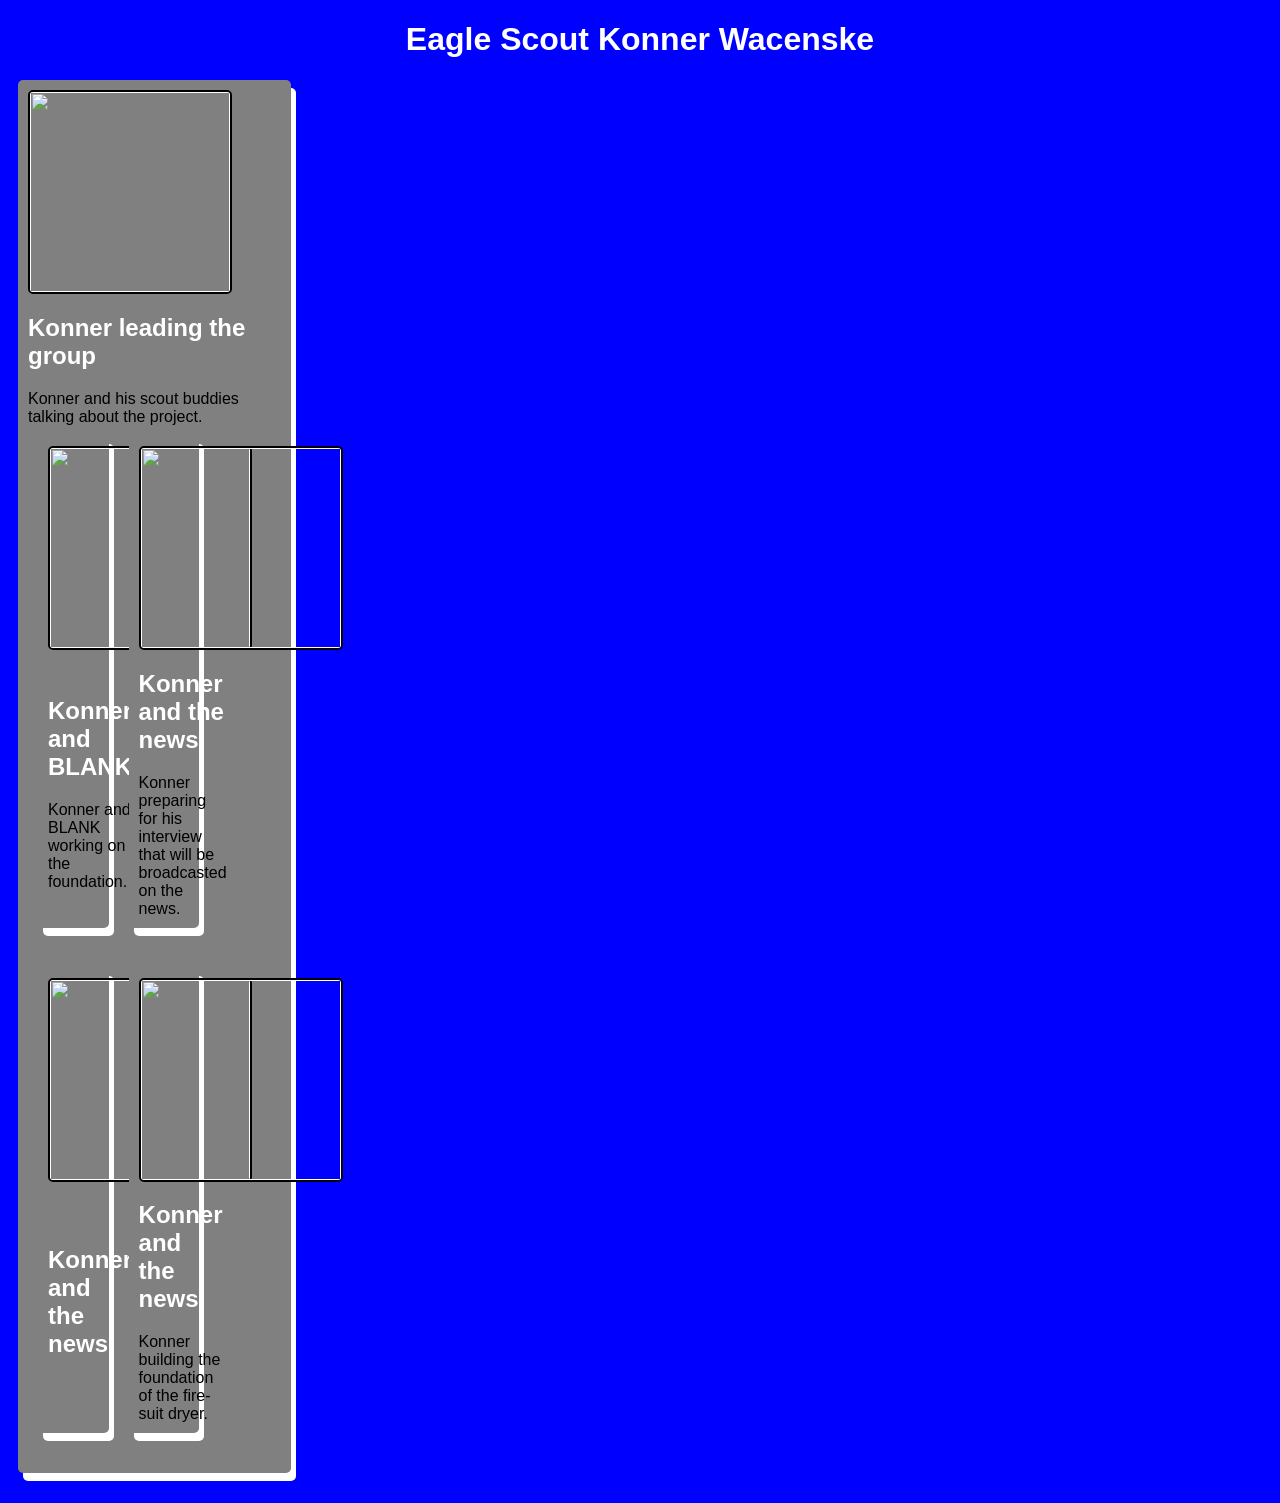
==== index.html @ 7e9c59d4 "Update index.html" ====
<!DOCTYPE html>
<html>
    <head>
        <title>Eagle Scout: Konner Wacenske</title>
        <link rel = "stylesheet" href = styles.css>
    </head>
    <body>
        <h1>Eagle Scout Konner Wacenske</h1>
<div>
        <span class = "picture">
            <!--Eagle Scout Photo of Group-->
            <section class = "pic">
                <a href = ""><img src = "pictures/IMG_2014.png"></a>
                <section class = "ass-details">
                    <a href = "pictures/IMG_2014.png"><h2>Konner leading the group</h2></a>
                    <p:>
                        Konner and his scout buddies talking about the project.
                    </p:>
                </section>
            </span>

            <!--Eagle Scout Photo of Group-->
            <span class = "pic">
                <a href = ""><img src = "pictures/IMG_2092.png"></a>
                <section class = "ass-details">
                    <a href = "pictures/IMG_2092.png"><h2>Konner and BLANK</h2></a>
                    <p:>
                        Konner and BLANK working on the foundation.
                    </p:>
                </section>
            </span>

            <!--Eagle Scout Photo of Group-->
            <span class = "pic">
                <a href = ""><img src = "pictures/IMG_2043.png"></a>
                <section class = "ass-details">
                    <a href = "pictures/IMG_2043.png"><h2>Konner and the news</h2></a>
                    <p:>
                        Konner preparing for his interview that will be broadcasted on the news.
                    </p:>
                </section>
            </span>

            <!--Eagle Scout Photo of Group-->
            <span class = "pic">
                <a href = ""><img src = "pictures/IMG_2068.png"></a>
                <section class = "ass-details">
                    <a href = "pictures/IMG_2068.png"><h2>Konner and the news</h2></a>
                    <p:>
                     
                    </p:>
                </section>
            </span>

            <!--Eagle Scout Photo of Group-->
            <span class = "pic">
                <a href = ""><img src = "pictures/IMG_2076.png"></a>
                <section class = "ass-details">
                    <a href = "pictures/IMG_2076.png"><h2>Konner and the news</h2></a>
                    <p:>
                        Konner building the foundation of the fire-suit dryer.
                    </p:>
                </section>
            </span>

        
        </div>
    </body>

</html>
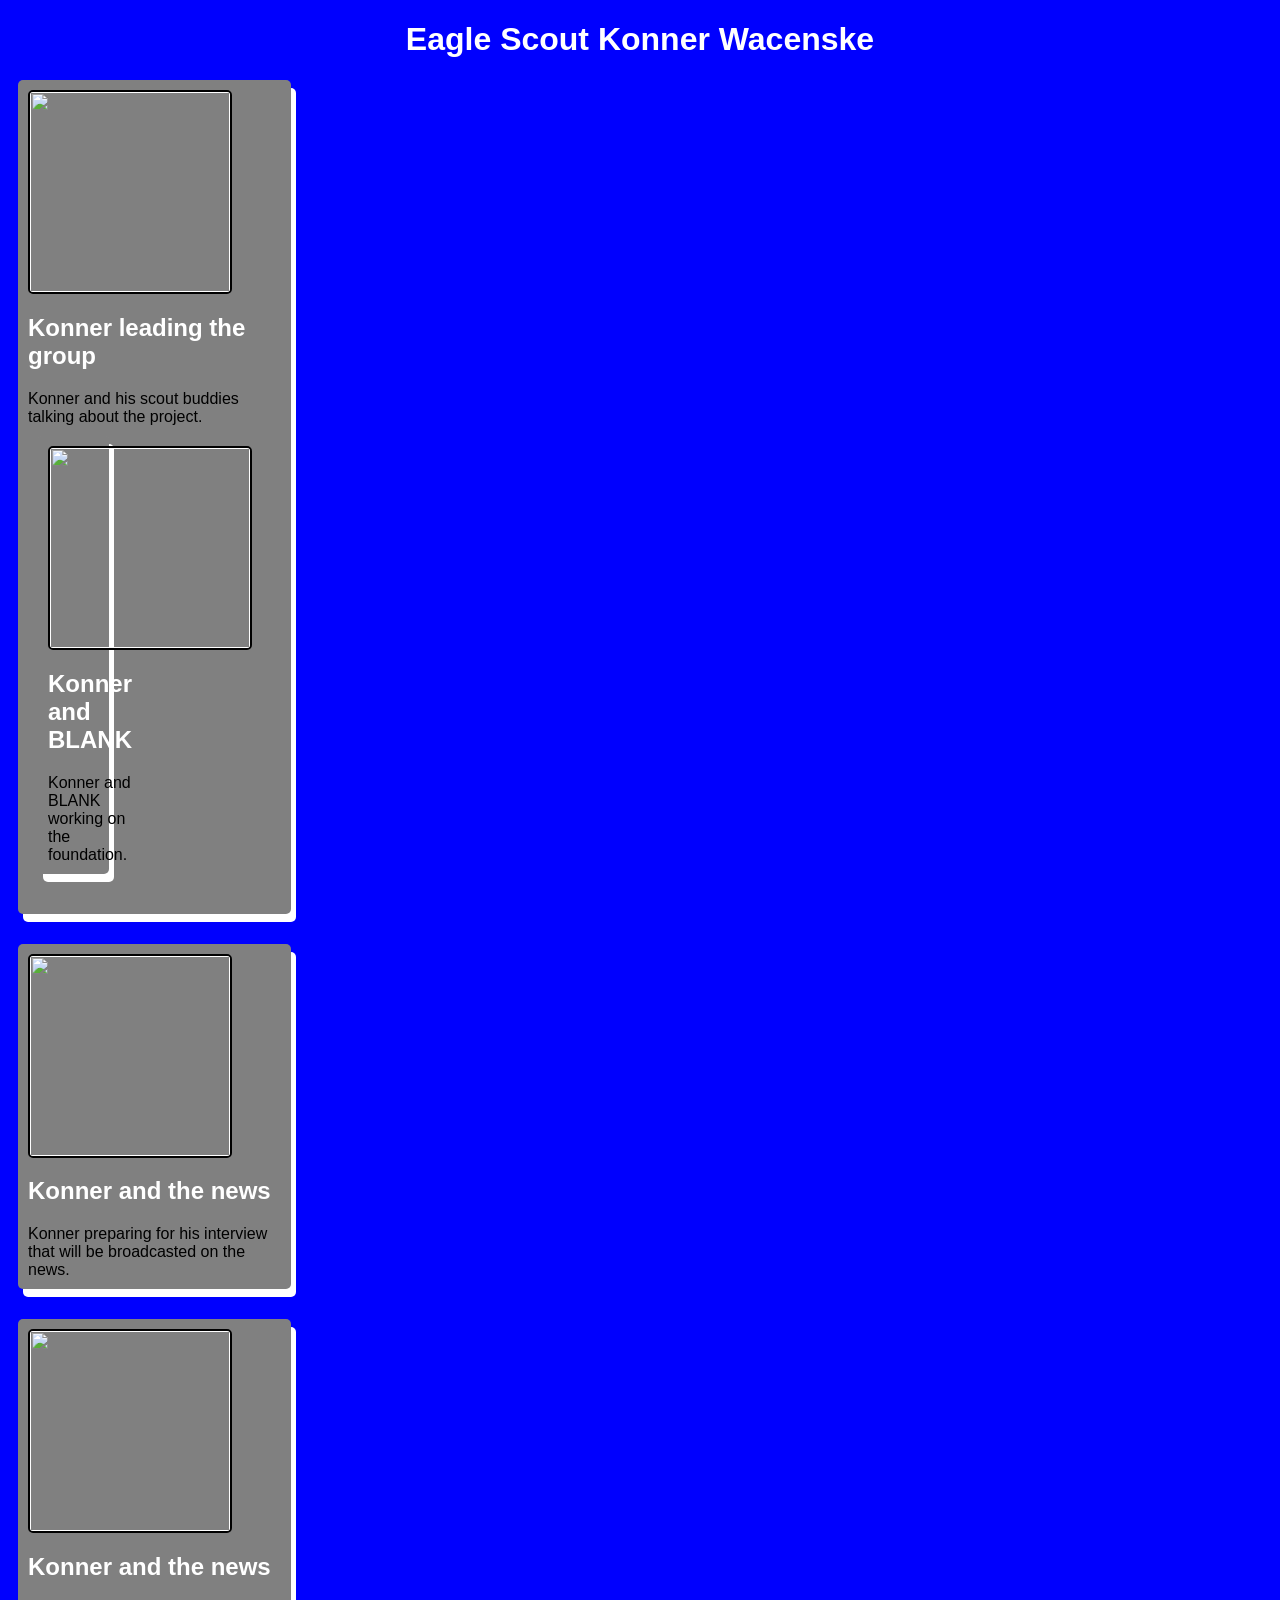
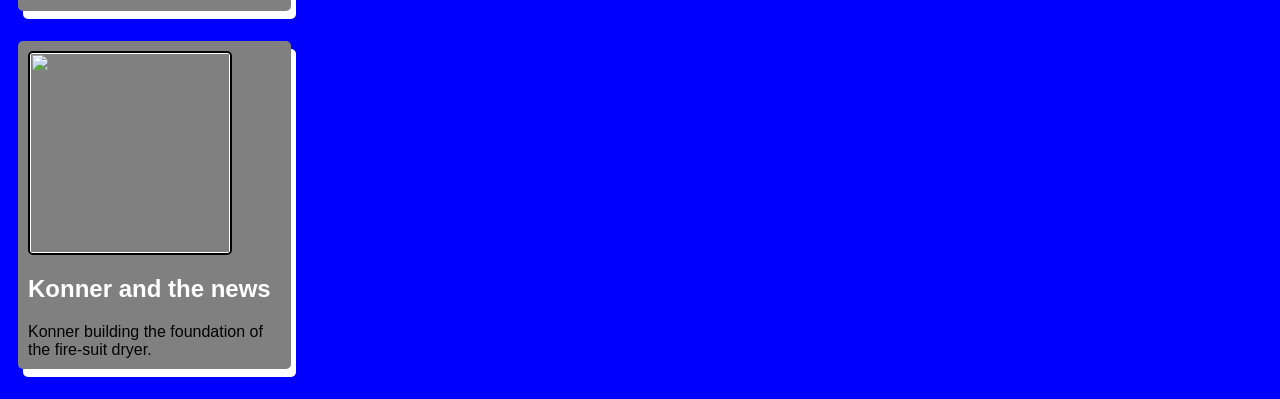
==== commit 416c88a7: "Update index.html" ====
--- a/index.html
+++ b/index.html
@@ -29,7 +29,8 @@
                     </p:>
                 </section>
             </span>
-
+</div>
+<div>
             <!--Eagle Scout Photo of Group-->
             <span class = "pic">
                 <a href = ""><img src = "pictures/IMG_2043.png"></a>
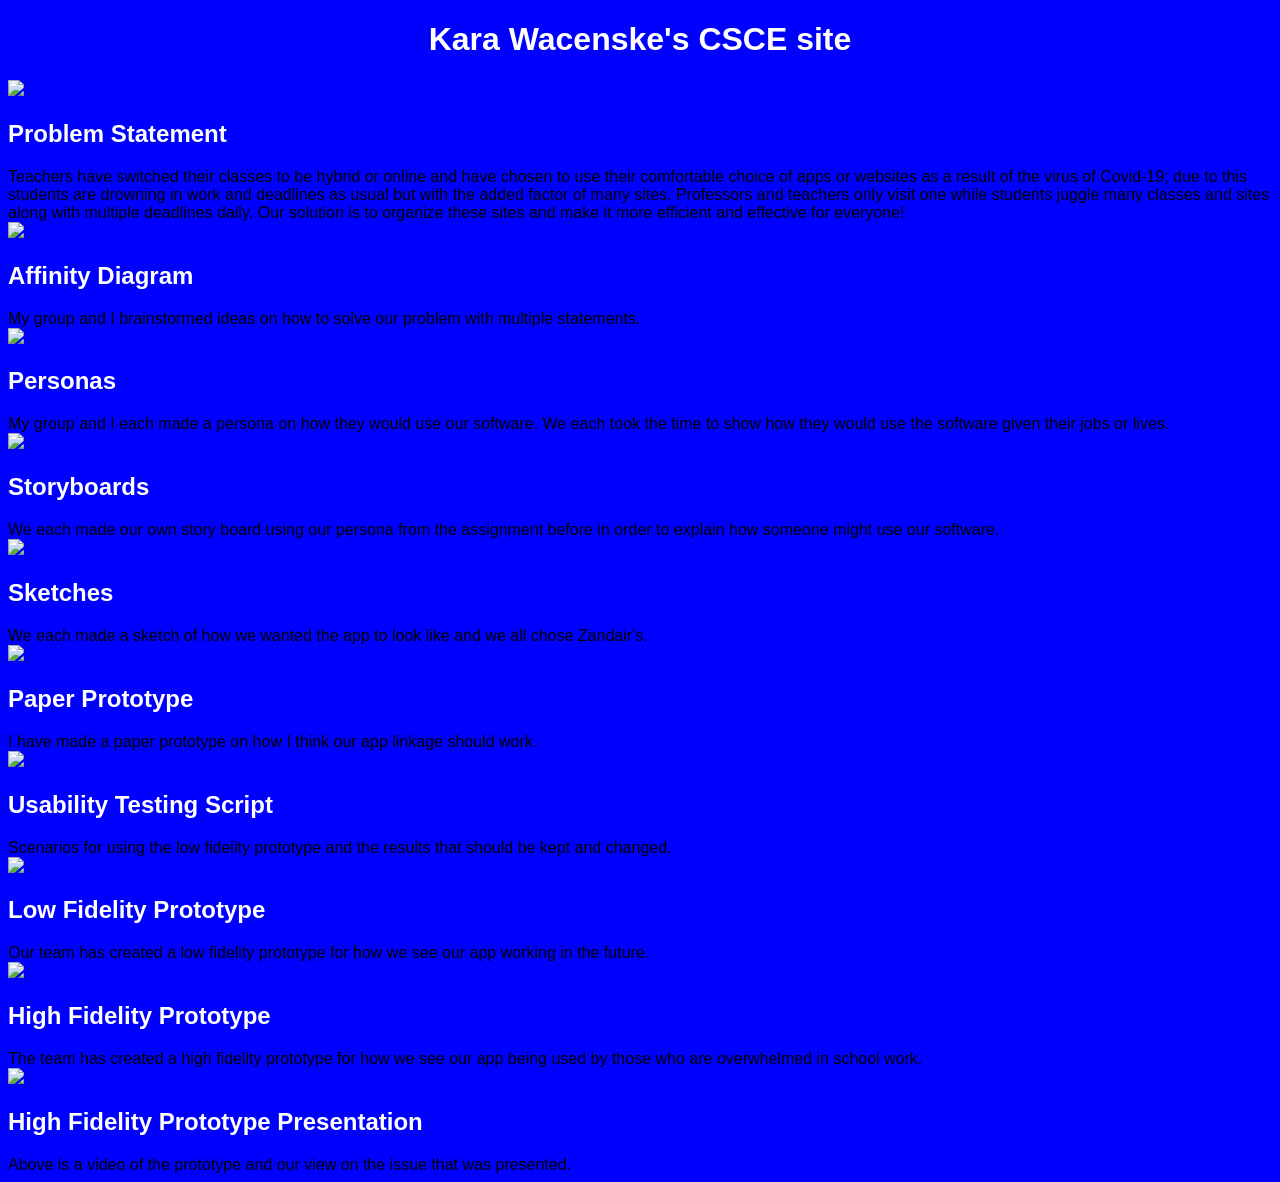
==== commit f6141839: "Update index.html" ====
--- a/index.html
+++ b/index.html
@@ -1,70 +1,122 @@
 <!DOCTYPE html>
 <html>
     <head>
-        <title>Eagle Scout: Konner Wacenske</title>
+        <title>CSCE 190 Student: Kara Wacenske</title>
         <link rel = "stylesheet" href = styles.css>
     </head>
     <body>
-        <h1>Eagle Scout Konner Wacenske</h1>
-<div>
-        <span class = "picture">
-            <!--Eagle Scout Photo of Group-->
-            <section class = "pic">
-                <a href = ""><img src = "pictures/IMG_2014.png"></a>
+        <h1>Kara Wacenske's CSCE site</h1>
+
+        <div class = "assignments">
+            <!--Problem Statement Assignment-->
+            <section class = "assignment">
+                <a href = "files/problem statement.pdf"><img src = "images/problemstatement.PNG"></a>
                 <section class = "ass-details">
-                    <a href = "pictures/IMG_2014.png"><h2>Konner leading the group</h2></a>
+                    <a href = "files/problem statement.pdf"><h2>Problem Statement</h2></a>
                     <p:>
-                        Konner and his scout buddies talking about the project.
+                        Teachers have switched their classes to be hybrid or online and have chosen to use their comfortable choice of apps or websites as a result of the virus of Covid-19; due to this students are drowning in work and deadlines as usual but with the added factor of many sites. Professors and teachers only visit one while students juggle many classes and sites along with multiple deadlines daily. Our solution is to organize these sites and make it more efficient and effective for everyone!
                     </p:>
                 </section>
-            </span>
+            </section>
 
-            <!--Eagle Scout Photo of Group-->
-            <span class = "pic">
-                <a href = ""><img src = "pictures/IMG_2092.png"></a>
+            <!--Affinity Diagram Assignmment-->
+            <section class = "assignment">
+                <a href = "files/affinitydiagram.pdf"><img src = "images/affinitydiagram.PNG"></a>
                 <section class = "ass-details">
-                    <a href = "pictures/IMG_2092.png"><h2>Konner and BLANK</h2></a>
+                    <a href = "files/affinitydiagram.pdf"><h2>Affinity Diagram</h2></a>
                     <p:>
-                        Konner and BLANK working on the foundation.
+                        My group and I brainstormed ideas on how to solve our problem with multiple statements.
                     </p:>
                 </section>
-            </span>
-</div>
-<div>
-            <!--Eagle Scout Photo of Group-->
-            <span class = "pic">
-                <a href = ""><img src = "pictures/IMG_2043.png"></a>
+            </section>
+
+            <!--Persona Assignmment-->
+            <section class = "assignment">
+                <a href = "files/Team Whiskey - Personas.pdf"><img src = "images/personas-teamwhiskey.PNG"></a>
                 <section class = "ass-details">
-                    <a href = "pictures/IMG_2043.png"><h2>Konner and the news</h2></a>
+                    <a href = "files/Team Whiskey - Personas.pdf"><h2>Personas</h2></a>
                     <p:>
-                        Konner preparing for his interview that will be broadcasted on the news.
+                        My group and I each made a persona on how they would use our software. We each took the time to show how they would use the software given their jobs or lives.
                     </p:>
                 </section>
-            </span>
+            </section>
 
-            <!--Eagle Scout Photo of Group-->
-            <span class = "pic">
-                <a href = ""><img src = "pictures/IMG_2068.png"></a>
+            <!--Group Storyboards-->
+            <section class = "assignment">
+                <a href = "files/storyboards team whiskey.pdf"><img src = "images/storyboard-wacenske.PNG"></a>
                 <section class = "ass-details">
-                    <a href = "pictures/IMG_2068.png"><h2>Konner and the news</h2></a>
+                    <a href = "files/storyboards team whiskey.pdf"><h2>Storyboards</h2></a>
                     <p:>
-                     
+                        We each made our own story board using our persona from the assignment before in order to explain how someone might use our software.
                     </p:>
                 </section>
-            </span>
+            </section>
 
-            <!--Eagle Scout Photo of Group-->
-            <span class = "pic">
-                <a href = ""><img src = "pictures/IMG_2076.png"></a>
+            <!--Sketches Assignment-->
+            <section class = "assignment">
+                <a href = "files/sketches of linkage-final.pdf"><img src = "images/sketches-teamwhiskey.PNG"></a>
                 <section class = "ass-details">
-                    <a href = "pictures/IMG_2076.png"><h2>Konner and the news</h2></a>
+                    <a href = "files/sketches of linkage-final.pdf"><h2>Sketches</h2></a>
                     <p:>
-                        Konner building the foundation of the fire-suit dryer.
+                        We each made a sketch of how we wanted the app to look like and we all chose Zandair's.
                     </p:>
                 </section>
-            </span>
+            </section>
 
-        
+            <!--Paper Prototype Assignment-->
+            <section class = "assignment">
+                <a href = "https://youtu.be/wJQcpNnCBnM"><img src = "images/paper-prototype.PNG"></a>
+                <section class = "ass-details">
+                    <a href = "https://youtu.be/wJQcpNnCBnM"><h2>Paper Prototype</h2></a>
+                    <p:>
+                        I have made a paper prototype on how I think our app linkage should work.
+                    </p:>
+                </section>
+            </section>
+
+            <!--Usability Testing Script Assignment-->
+            <section class = "assignment">
+                <a href = "files/Usablilty Testing Script and Results.pdf"><img src = "images/usability testing.PNG"></a>
+                <section class = "ass-details">
+                    <a href = "files/Usablilty Testing Script and Results.pdf"><h2>Usability Testing Script</h2></a>
+                    <p:>
+                        Scenarios for using the low fidelity prototype and the results that should be kept and changed.
+                    </p:>
+                </section>
+            </section>
+
+            <!--Low Fidelity Prototype Assignment-->
+            <section class = "assignment">
+                <a href = "files/linkage lo fi prototype/index.html"><img src = "images/low fi prototype-linkage.png"></a>
+                <section class = "ass-details">
+                    <a href = "files/linkage lo fi prototype/index.html"><h2>Low Fidelity Prototype</h2></a>
+                    <p:>
+                        Our team has created a low fidelity prototype for how we see our app working in the future.
+                    </p:>
+                </section>
+            </section>
+
+            <!--High Fidelity Prototype Assignment-->
+            <section class = "assignment">
+                <a href = "files/linkage hi fi prototype/index.html"><img src = "images/high fi prototype- linkage.PNG"></a>
+                <section class = "ass-details">
+                    <a href = "files/linkage hi fi prototype/index.html"><h2>High Fidelity Prototype</h2></a>
+                    <p:>
+                        The team has created a high fidelity prototype for how we see our app being used by those who are overwhelmed in school work.
+                    </p:>
+                </section>
+            </section>
+
+            <!--High Fidelity Prototype Presentation-->
+            <section class = "assignment">
+                <a href = "https://youtu.be/vURn-0mfexE"><img src = "images/linkage presentation.PNG"></a>
+                <section class = "ass-details">
+                    <a href = "https://youtu.be/vURn-0mfexE"><h2>High Fidelity Prototype Presentation</h2></a>
+                    <p:>
+                        Above is a video of the prototype and our view on the issue that was presented.
+                    </p:>
+                </section>
+            </section>
         </div>
     </body>
 
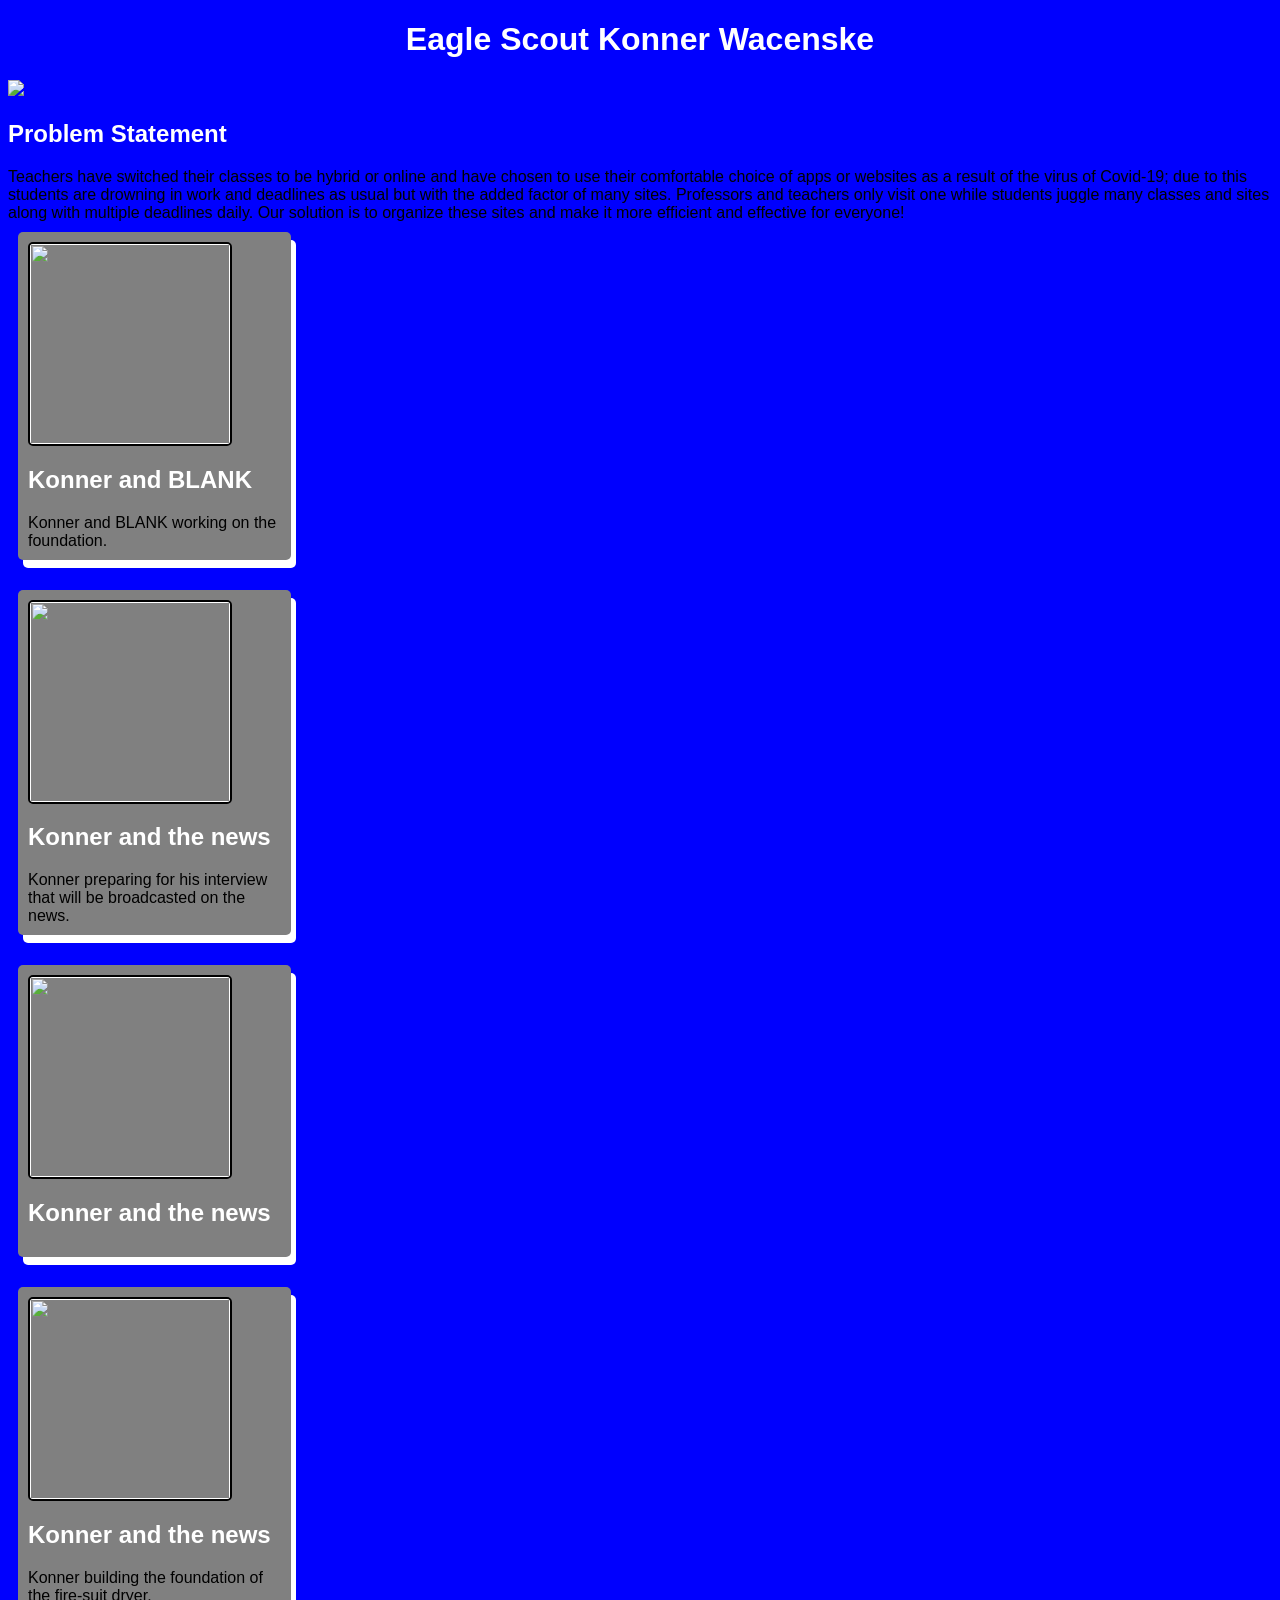
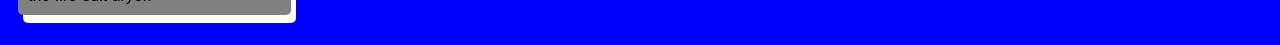
==== commit 05e7d007: "Update index.html" ====
--- a/index.html
+++ b/index.html
@@ -1,12 +1,11 @@
 <!DOCTYPE html>
 <html>
     <head>
-        <title>CSCE 190 Student: Kara Wacenske</title>
+        <title>Eagle Scout: Konner Wacenske</title>
         <link rel = "stylesheet" href = styles.css>
     </head>
     <body>
-        <h1>Kara Wacenske's CSCE site</h1>
-
+        <h1>Eagle Scout Konner Wacenske</h1>
         <div class = "assignments">
             <!--Problem Statement Assignment-->
             <section class = "assignment">
@@ -19,104 +18,51 @@
                 </section>
             </section>
 
-            <!--Affinity Diagram Assignmment-->
-            <section class = "assignment">
-                <a href = "files/affinitydiagram.pdf"><img src = "images/affinitydiagram.PNG"></a>
+            <!--Eagle Scout Photo of Group-->
+            <span class = "pic">
+                <a href = ""><img src = "pictures/IMG_2092.png"></a>
                 <section class = "ass-details">
-                    <a href = "files/affinitydiagram.pdf"><h2>Affinity Diagram</h2></a>
+                    <a href = "pictures/IMG_2092.png"><h2>Konner and BLANK</h2></a>
                     <p:>
-                        My group and I brainstormed ideas on how to solve our problem with multiple statements.
+                        Konner and BLANK working on the foundation.
                     </p:>
                 </section>
-            </section>
+            </span>
 
-            <!--Persona Assignmment-->
-            <section class = "assignment">
-                <a href = "files/Team Whiskey - Personas.pdf"><img src = "images/personas-teamwhiskey.PNG"></a>
+            <!--Eagle Scout Photo of Group-->
+            <span class = "pic">
+                <a href = ""><img src = "pictures/IMG_2043.png"></a>
                 <section class = "ass-details">
-                    <a href = "files/Team Whiskey - Personas.pdf"><h2>Personas</h2></a>
+                    <a href = "pictures/IMG_2043.png"><h2>Konner and the news</h2></a>
                     <p:>
-                        My group and I each made a persona on how they would use our software. We each took the time to show how they would use the software given their jobs or lives.
+                        Konner preparing for his interview that will be broadcasted on the news.
                     </p:>
                 </section>
-            </section>
+            </span>
 
-            <!--Group Storyboards-->
-            <section class = "assignment">
-                <a href = "files/storyboards team whiskey.pdf"><img src = "images/storyboard-wacenske.PNG"></a>
+            <!--Eagle Scout Photo of Group-->
+            <span class = "pic">
+                <a href = ""><img src = "pictures/IMG_2068.png"></a>
                 <section class = "ass-details">
-                    <a href = "files/storyboards team whiskey.pdf"><h2>Storyboards</h2></a>
+                    <a href = "pictures/IMG_2068.png"><h2>Konner and the news</h2></a>
                     <p:>
-                        We each made our own story board using our persona from the assignment before in order to explain how someone might use our software.
+                     
                     </p:>
                 </section>
-            </section>
+            </span>
 
-            <!--Sketches Assignment-->
-            <section class = "assignment">
-                <a href = "files/sketches of linkage-final.pdf"><img src = "images/sketches-teamwhiskey.PNG"></a>
+            <!--Eagle Scout Photo of Group-->
+            <span class = "pic">
+                <a href = ""><img src = "pictures/IMG_2076.png"></a>
                 <section class = "ass-details">
-                    <a href = "files/sketches of linkage-final.pdf"><h2>Sketches</h2></a>
+                    <a href = "pictures/IMG_2076.png"><h2>Konner and the news</h2></a>
                     <p:>
-                        We each made a sketch of how we wanted the app to look like and we all chose Zandair's.
+                        Konner building the foundation of the fire-suit dryer.
                     </p:>
                 </section>
-            </section>
+            </span>
 
-            <!--Paper Prototype Assignment-->
-            <section class = "assignment">
-                <a href = "https://youtu.be/wJQcpNnCBnM"><img src = "images/paper-prototype.PNG"></a>
-                <section class = "ass-details">
-                    <a href = "https://youtu.be/wJQcpNnCBnM"><h2>Paper Prototype</h2></a>
-                    <p:>
-                        I have made a paper prototype on how I think our app linkage should work.
-                    </p:>
-                </section>
-            </section>
-
-            <!--Usability Testing Script Assignment-->
-            <section class = "assignment">
-                <a href = "files/Usablilty Testing Script and Results.pdf"><img src = "images/usability testing.PNG"></a>
-                <section class = "ass-details">
-                    <a href = "files/Usablilty Testing Script and Results.pdf"><h2>Usability Testing Script</h2></a>
-                    <p:>
-                        Scenarios for using the low fidelity prototype and the results that should be kept and changed.
-                    </p:>
-                </section>
-            </section>
-
-            <!--Low Fidelity Prototype Assignment-->
-            <section class = "assignment">
-                <a href = "files/linkage lo fi prototype/index.html"><img src = "images/low fi prototype-linkage.png"></a>
-                <section class = "ass-details">
-                    <a href = "files/linkage lo fi prototype/index.html"><h2>Low Fidelity Prototype</h2></a>
-                    <p:>
-                        Our team has created a low fidelity prototype for how we see our app working in the future.
-                    </p:>
-                </section>
-            </section>
-
-            <!--High Fidelity Prototype Assignment-->
-            <section class = "assignment">
-                <a href = "files/linkage hi fi prototype/index.html"><img src = "images/high fi prototype- linkage.PNG"></a>
-                <section class = "ass-details">
-                    <a href = "files/linkage hi fi prototype/index.html"><h2>High Fidelity Prototype</h2></a>
-                    <p:>
-                        The team has created a high fidelity prototype for how we see our app being used by those who are overwhelmed in school work.
-                    </p:>
-                </section>
-            </section>
-
-            <!--High Fidelity Prototype Presentation-->
-            <section class = "assignment">
-                <a href = "https://youtu.be/vURn-0mfexE"><img src = "images/linkage presentation.PNG"></a>
-                <section class = "ass-details">
-                    <a href = "https://youtu.be/vURn-0mfexE"><h2>High Fidelity Prototype Presentation</h2></a>
-                    <p:>
-                        Above is a video of the prototype and our view on the issue that was presented.
-                    </p:>
-                </section>
-            </section>
+        
         </div>
     </body>
 
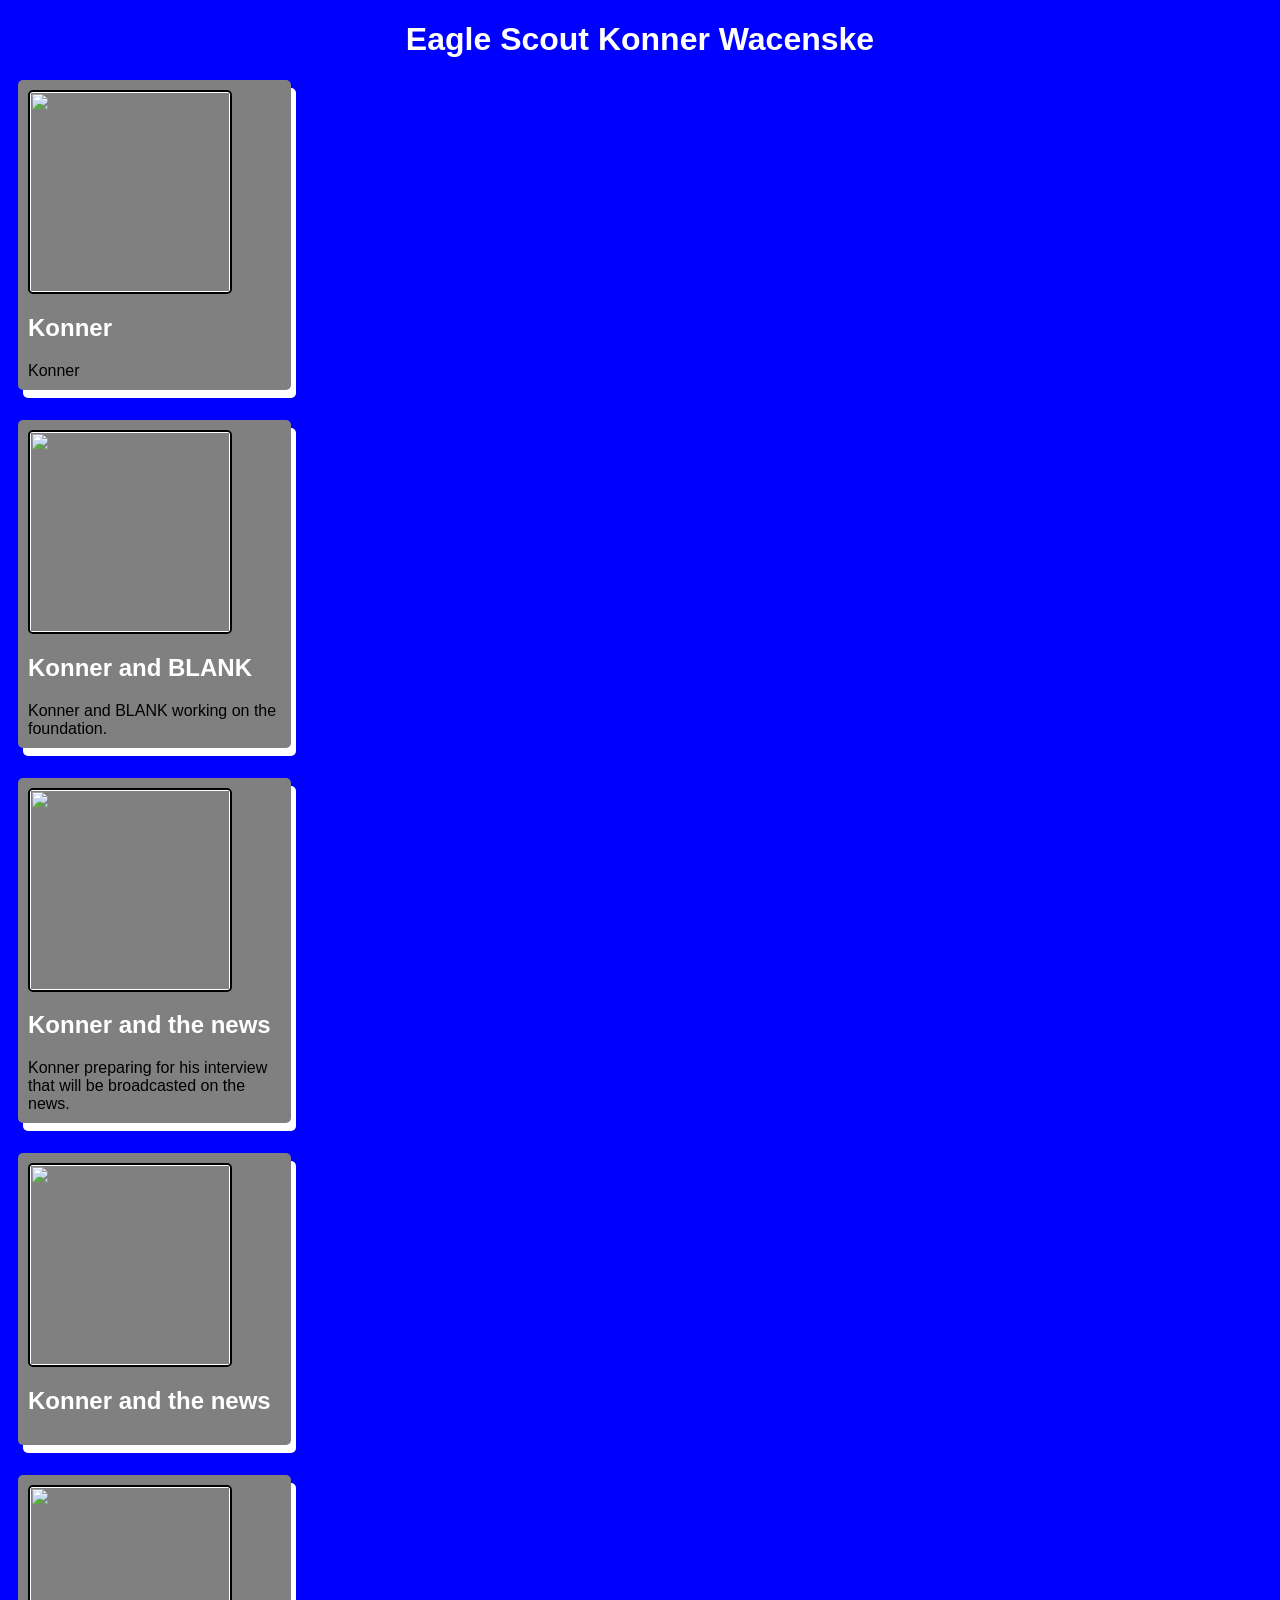
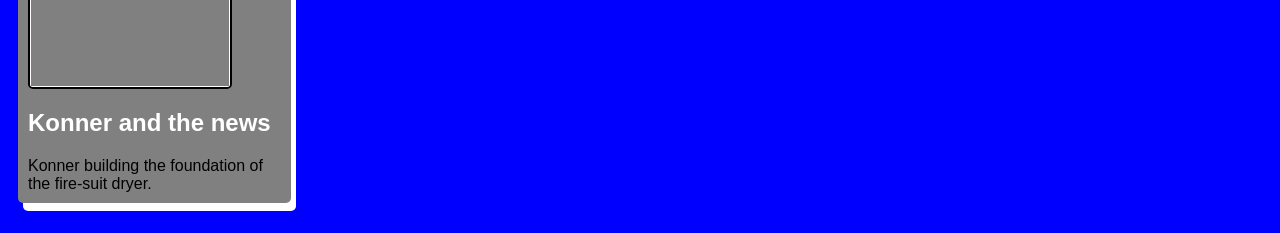
==== commit 27745dba: "Update index.html" ====
--- a/index.html
+++ b/index.html
@@ -6,14 +6,14 @@
     </head>
     <body>
         <h1>Eagle Scout Konner Wacenske</h1>
-        <div class = "assignments">
+        <div class = "pictures">
             <!--Problem Statement Assignment-->
-            <section class = "assignment">
-                <a href = "files/problem statement.pdf"><img src = "images/problemstatement.PNG"></a>
+            <section class = "pic">
+                <a href = ""><img src = "pictures/IMG_2014.png"></a>
                 <section class = "ass-details">
-                    <a href = "files/problem statement.pdf"><h2>Problem Statement</h2></a>
+                    <a href = "pictures/IMG_2014.png"><h2>Konner</h2></a>
                     <p:>
-                        Teachers have switched their classes to be hybrid or online and have chosen to use their comfortable choice of apps or websites as a result of the virus of Covid-19; due to this students are drowning in work and deadlines as usual but with the added factor of many sites. Professors and teachers only visit one while students juggle many classes and sites along with multiple deadlines daily. Our solution is to organize these sites and make it more efficient and effective for everyone!
+                        Konner  
                     </p:>
                 </section>
             </section>
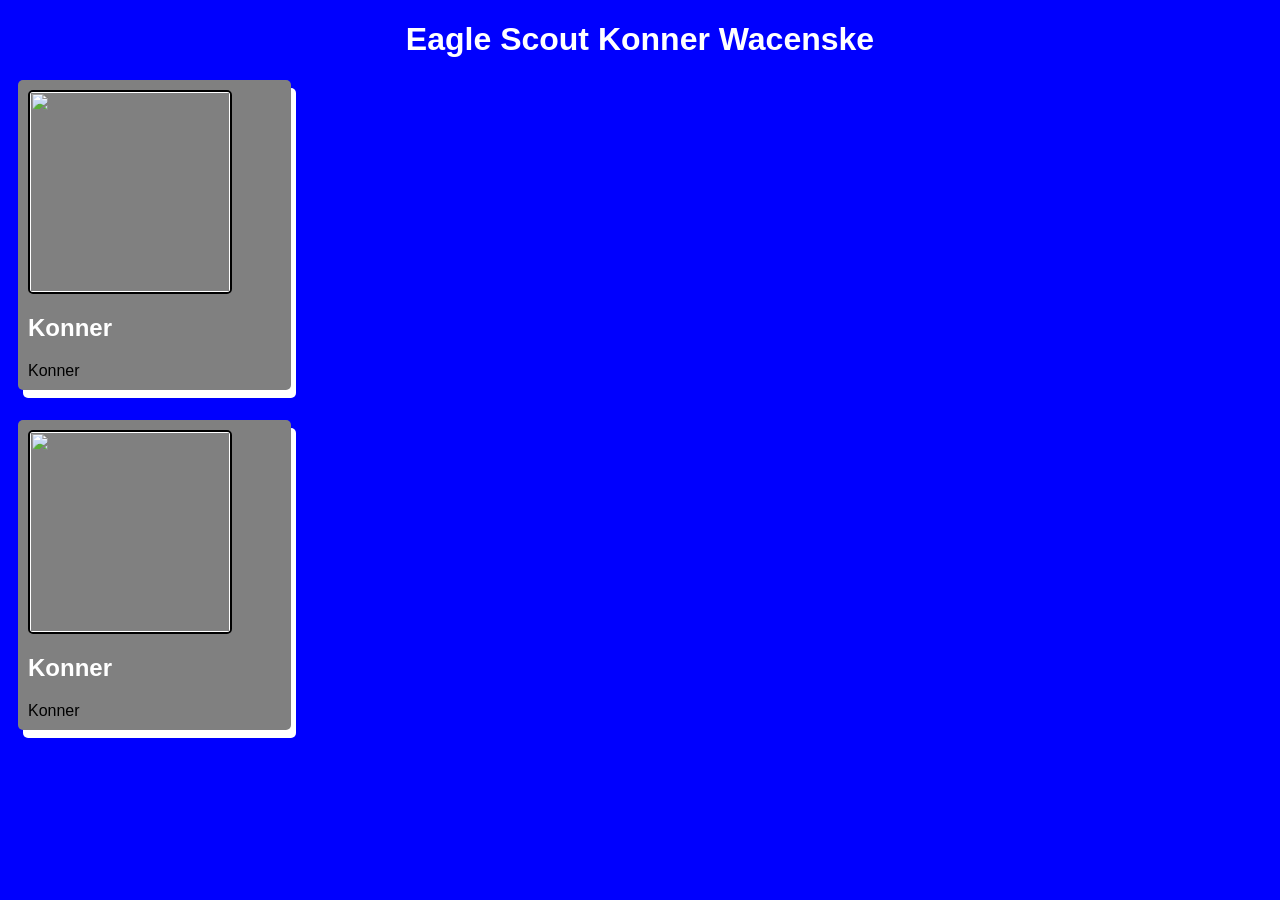
==== commit 1f7d9e79: "Update index.html" ====
--- a/index.html
+++ b/index.html
@@ -17,53 +17,23 @@
                     </p:>
                 </section>
             </section>
+        
+        </div>
 
-            <!--Eagle Scout Photo of Group-->
-            <span class = "pic">
-                <a href = ""><img src = "pictures/IMG_2092.png"></a>
+        <div class = "pictures">
+            <!--Problem Statement Assignment-->
+            <section class = "pic">
+                <a href = ""><img src = "pictures/IMG_2014.png"></a>
                 <section class = "ass-details">
-                    <a href = "pictures/IMG_2092.png"><h2>Konner and BLANK</h2></a>
+                    <a href = "pictures/IMG_2014.png"><h2>Konner</h2></a>
                     <p:>
-                        Konner and BLANK working on the foundation.
+                        Konner  
                     </p:>
                 </section>
-            </span>
-
-            <!--Eagle Scout Photo of Group-->
-            <span class = "pic">
-                <a href = ""><img src = "pictures/IMG_2043.png"></a>
-                <section class = "ass-details">
-                    <a href = "pictures/IMG_2043.png"><h2>Konner and the news</h2></a>
-                    <p:>
-                        Konner preparing for his interview that will be broadcasted on the news.
-                    </p:>
-                </section>
-            </span>
-
-            <!--Eagle Scout Photo of Group-->
-            <span class = "pic">
-                <a href = ""><img src = "pictures/IMG_2068.png"></a>
-                <section class = "ass-details">
-                    <a href = "pictures/IMG_2068.png"><h2>Konner and the news</h2></a>
-                    <p:>
-                     
-                    </p:>
-                </section>
-            </span>
-
-            <!--Eagle Scout Photo of Group-->
-            <span class = "pic">
-                <a href = ""><img src = "pictures/IMG_2076.png"></a>
-                <section class = "ass-details">
-                    <a href = "pictures/IMG_2076.png"><h2>Konner and the news</h2></a>
-                    <p:>
-                        Konner building the foundation of the fire-suit dryer.
-                    </p:>
-                </section>
-            </span>
-
+            </section>
         
         </div>
+        
     </body>
 
 </html>
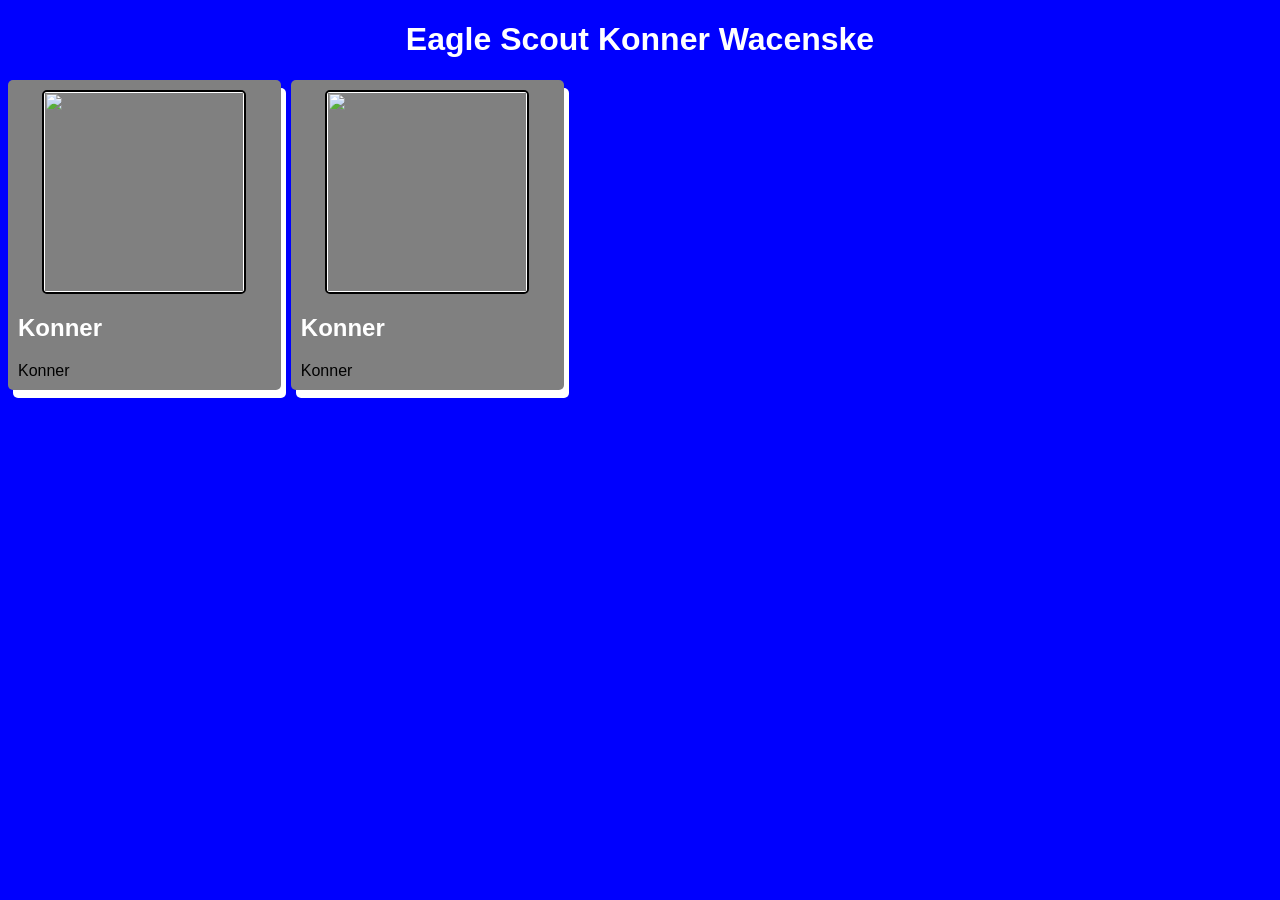
==== commit ec51aa07: "Update index.html" ====
--- a/index.html
+++ b/index.html
@@ -17,10 +17,7 @@
                     </p:>
                 </section>
             </section>
-        
-        </div>
-
-        <div class = "pictures">
+            
             <!--Problem Statement Assignment-->
             <section class = "pic">
                 <a href = ""><img src = "pictures/IMG_2014.png"></a>
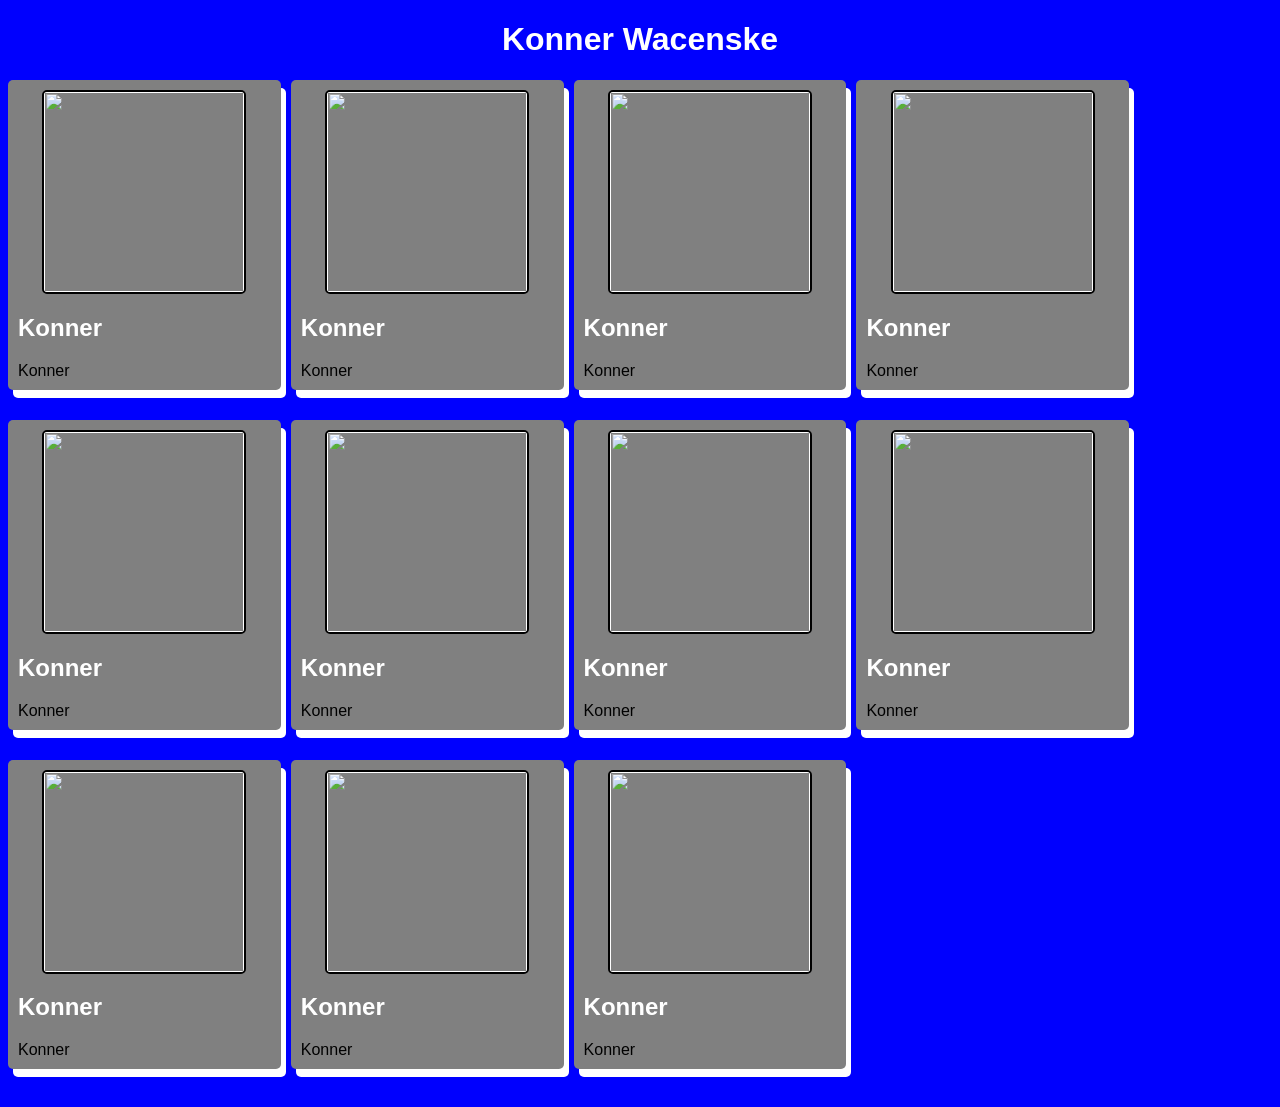
==== commit de4680e5: "Update index.html" ====
--- a/index.html
+++ b/index.html
@@ -5,7 +5,7 @@
         <link rel = "stylesheet" href = styles.css>
     </head>
     <body>
-        <h1>Eagle Scout Konner Wacenske</h1>
+        <h1>Konner Wacenske</h1>
         <div class = "pictures">
             <!--Problem Statement Assignment-->
             <section class = "pic">
@@ -20,15 +20,114 @@
             
             <!--Problem Statement Assignment-->
             <section class = "pic">
-                <a href = ""><img src = "pictures/IMG_2014.png"></a>
+                <a href = ""><img src = "pictures/IMG_2134.png"></a>
                 <section class = "ass-details">
-                    <a href = "pictures/IMG_2014.png"><h2>Konner</h2></a>
+                    <a href = "pictures/IMG_2134.png"><h2>Konner</h2></a>
+                    <p:>
+                        Konner  
+                    </p:>
+                </section>
+            </section>
+
+            <!--Problem Statement Assignment-->
+            <section class = "pic">
+                <a href = ""><img src = "pictures/IMG_2131.png"></a>
+                <section class = "ass-details">
+                    <a href = "pictures/IMG_2131.png"><h2>Konner</h2></a>
+                    <p:>
+                        Konner  
+                    </p:>
+                </section>
+            </section>
+
+            <!--Problem Statement Assignment-->
+            <section class = "pic">
+                <a href = ""><img src = "pictures/IMG_2116.png"></a>
+                <section class = "ass-details">
+                    <a href = "pictures/IMG_2116.png"><h2>Konner</h2></a>
+                    <p:>
+                        Konner  
+                    </p:>
+                </section>
+            </section>
+
+            <!--Problem Statement Assignment-->
+            <section class = "pic">
+                <a href = ""><img src = "pictures/IMG_2098.png"></a>
+                <section class = "ass-details">
+                    <a href = "pictures/IMG_2098.png"><h2>Konner</h2></a>
+                    <p:>
+                        Konner  
+                    </p:>
+                </section>
+            </section>
+
+            <!--Problem Statement Assignment-->
+            <section class = "pic">
+                <a href = ""><img src = "pictures/IMG_2092.png"></a>
+                <section class = "ass-details">
+                    <a href = "pictures/IMG_2092.png"><h2>Konner</h2></a>
+                    <p:>
+                        Konner  
+                    </p:>
+                </section>
+            </section>
+
+            <!--Problem Statement Assignment-->
+            <section class = "pic">
+                <a href = ""><img src = "pictures/IMG_2086.png"></a>
+                <section class = "ass-details">
+                    <a href = "pictures/IMG_2086.png"><h2>Konner</h2></a>
+                    <p:>
+                        Konner  
+                    </p:>
+                </section>
+            </section>
+
+            <!--Problem Statement Assignment-->
+            <section class = "pic">
+                <a href = ""><img src = "pictures/IMG_2080.png"></a>
+                <section class = "ass-details">
+                    <a href = "pictures/IMG_2080.png"><h2>Konner</h2></a>
+                    <p:>
+                        Konner  
+                    </p:>
+                </section>
+            </section>
+
+            <!--Problem Statement Assignment-->
+            <section class = "pic">
+                <a href = ""><img src = "pictures/IMG_2068.png"></a>
+                <section class = "ass-details">
+                    <a href = "pictures/IMG_2068.png"><h2>Konner</h2></a>
                     <p:>
                         Konner  
                     </p:>
                 </section>
             </section>
         
+            <!--Problem Statement Assignment-->
+            <section class = "pic">
+                <a href = ""><img src = "pictures/IMG_2043.png"></a>
+                <section class = "ass-details">
+                    <a href = "pictures/IMG_2043.png"><h2>Konner</h2></a>
+                    <p:>
+                        Konner  
+                    </p:>
+                </section>
+            </section>
+
+            <!--Problem Statement Assignment-->
+            <section class = "pic">
+                <a href = ""><img src = "pictures/IMG_0917.png"></a>
+                <section class = "ass-details">
+                    <a href = "pictures/IMG_0917.png"><h2>Konner</h2></a>
+                    <p:>
+                        Konner  
+                    </p:>
+                </section>
+            </section>
+
         </div>
         
     </body>
